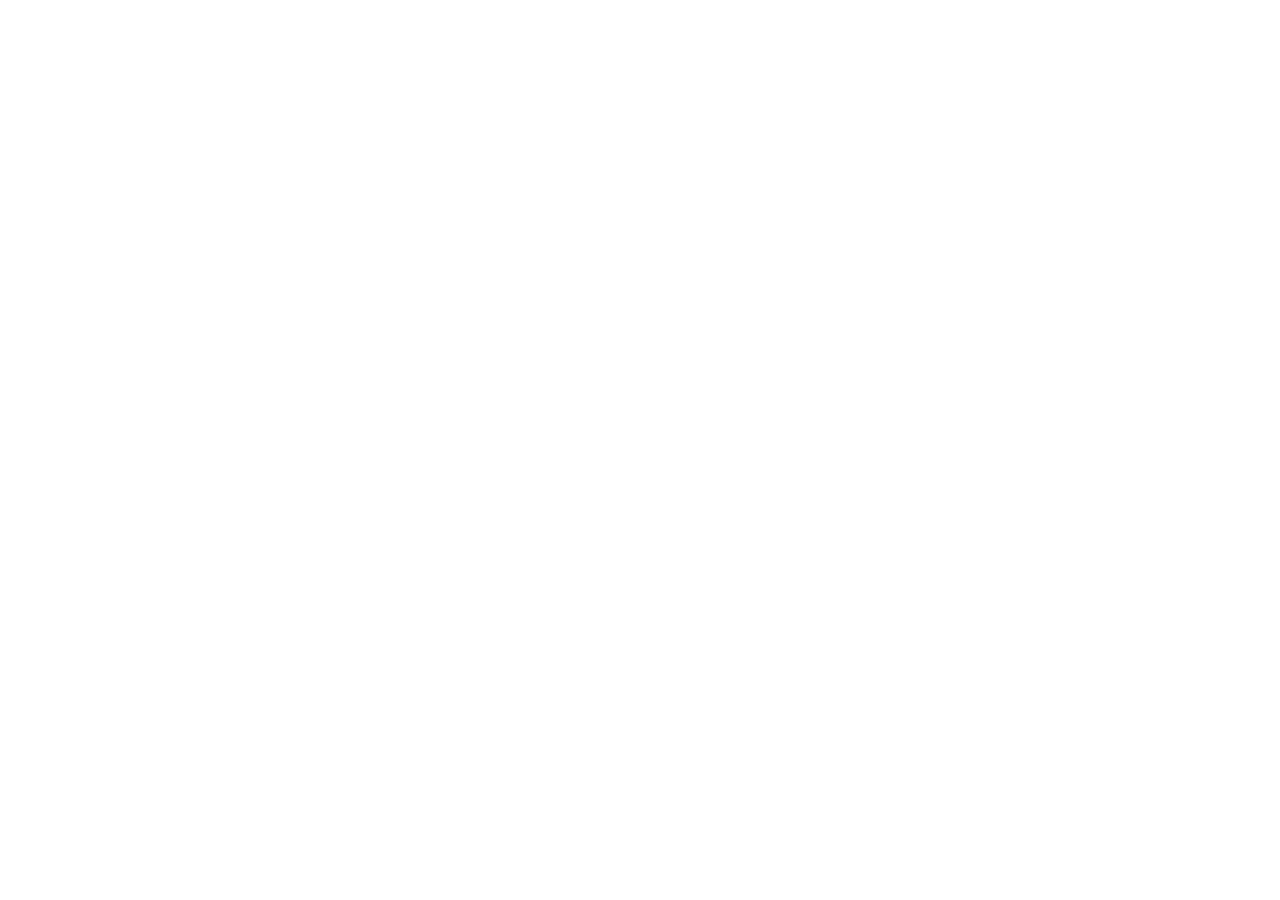
==== adm.html @ 6d34a40b "Segundo, novos arquivos + md" ====
<!DOCTYPE html>
<html lang="en">
<head>
    <meta charset="UTF-8">
    <meta name="viewport" content="width=device-width, initial-scale=1.0">
    <title>ADM VITAMED - Bem Vindo</title>
    <link rel="stylesheet" href="main.css">
    <link rel="stylesheet" href="adm.css">
</head>
<body>
    
</body>
</html>
---- main.css ----
@import url('https://fonts.googleapis.com/css2?family=Poppins:ital,wght@0,100;0,200;0,300;0,400;0,500;0,600;0,700;0,800;0,900;1,100;1,200;1,300;1,400;1,500;1,600;1,700;1,800;1,900&display=swap');

*{
    font-family: 'Poppins', sans-serif;
    margin: 0;
    padding: 0;
}
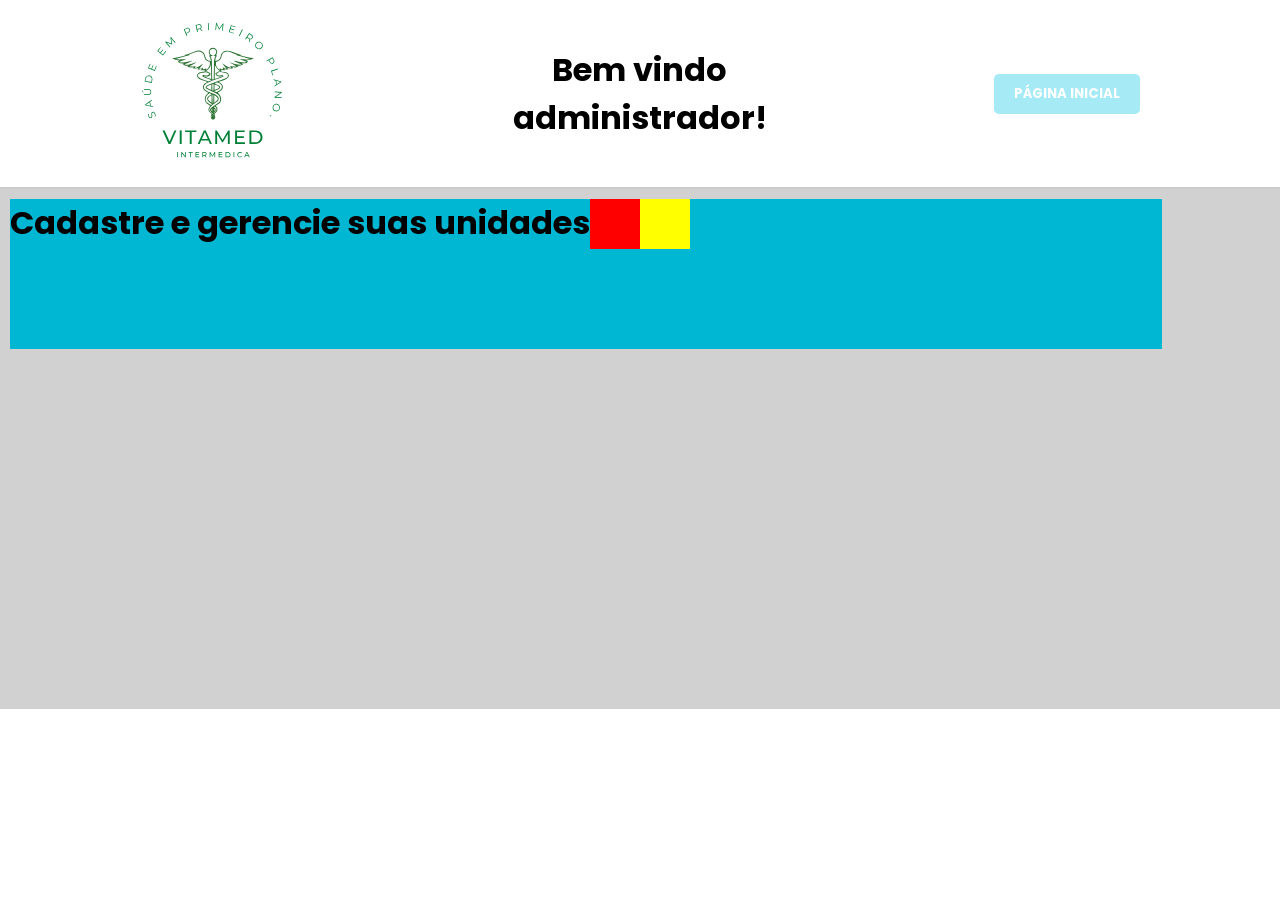
==== commit 1ca4c110: "Quinto: Inicio da tela de ADM" ====
--- a/adm.html
+++ b/adm.html
@@ -6,8 +6,33 @@
     <title>ADM VITAMED - Bem Vindo</title>
     <link rel="stylesheet" href="main.css">
     <link rel="stylesheet" href="adm.css">
+    <link rel="icon" href="img/VitaMed.png">
 </head>
 <body>
-    
+    <header>
+        <a href="adm.html" class="logo"><img src="img/VitaMed.svg" alt="Logo VitaMed" width="40%" height="50%"></a>
+       <h1>Bem vindo administrador!</h1>
+        <nav>
+            <a href="clientes.html"> <button>PÁGINA INICIAL</button></a>
+        </nav>
+    </header>
+
+    <div class="container-main">
+       
+        <div class="container-top">
+            <h1>Cadastre e gerencie suas unidades</h1>
+            
+            <div class="container-uni">
+
+            </div>
+
+            <div class="container-med">
+
+            </div>
+        </div>
+
+       
+    </div>
+
 </body>
 </html>
--- a/adm.css
+++ b/adm.css
@@ -0,0 +1,101 @@
+
+header {
+    display: grid;
+    grid-template-columns: 1fr 1fr 1fr;
+    align-items: center;
+    text-align: center;
+    background: #FFFFFF;
+    border-bottom: 2px solid #CCCCCC;
+}
+
+nav {
+    display: flex;
+    justify-self: center;
+    gap: 20px;
+}
+
+nav a {
+    font-weight: bold;
+    color: black;
+    text-decoration: none;
+}
+
+nav a:hover {
+    color: #8AC2CA;
+    transition: 0.2s;
+}
+
+
+button {
+    display: flex;
+    justify-self: center;
+    border: none;
+    background: #A6EAF5;
+    color: #FFFFFF;
+    font-weight: bold;
+    padding: 10px;
+    border-radius: 5px;
+    cursor: pointer;
+    padding: 10px 20px; 
+}
+
+button:hover {
+    background: #00b7d3;
+    border: 2px solid #A6EAF5;
+    color: #fff;
+    transition: 0.5s;
+}
+
+.logo img {
+    width: 100%; /* Ajuste para garantir que a imagem se adapte ao contêiner */
+    max-width: 180px; /* Máximo tamanho da logo */
+}
+
+
+@media (max-width: 768px) {
+    header {
+        grid-template-columns: 1fr; /* Faz tudo ficar em uma única coluna */
+        text-align: center;
+    }
+
+    .logo, nav {
+        justify-self: center; /* Centra a logo e a navegação */
+        width: 100%; /* Utiliza a largura total disponível */
+    }
+
+    h1 {
+        margin-top: 10px; /* Adiciona um espaço acima do título */
+    }
+}
+
+.container-main{
+    display: flex;
+    background-color: #d1d1d1;
+    height: 500px;
+    width: 100%;
+    flex-direction: row;
+    gap: 30px;
+    padding: 10px 0px 10px 10px;
+    
+}
+
+.container-top{
+    display: flex;
+    background-color: #00b7d3;
+    height: 150px;
+    width: 90%;
+}
+
+.container-uni{
+    background-color: red;
+    height: 50px;
+    width: 50px;
+
+}
+
+.container-med{
+    background-color: yellow;
+    height: 50px;
+    width: 50px;
+}
+
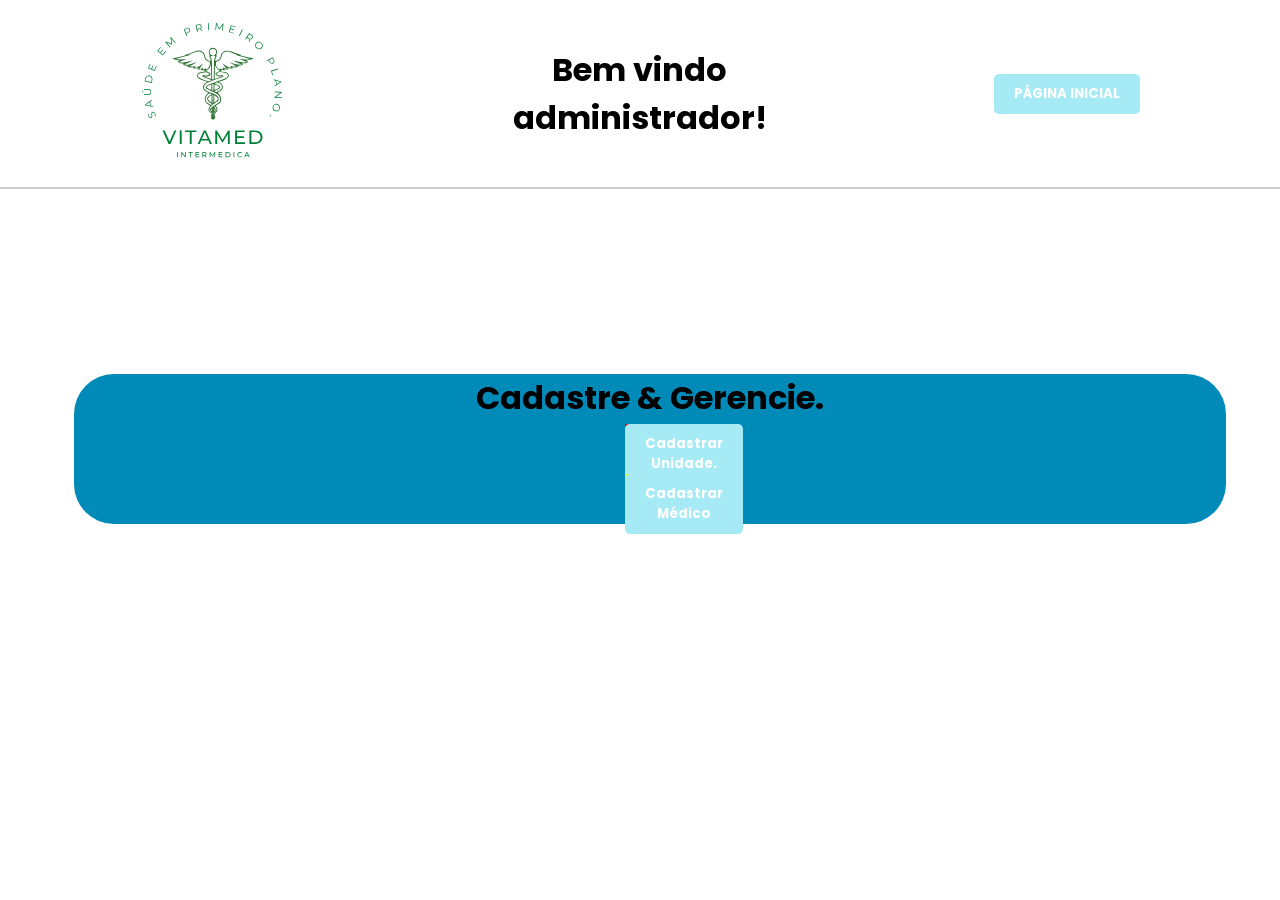
==== commit 186cc46e: "Sexta: Novas telas" ====
--- a/adm.html
+++ b/adm.html
@@ -20,17 +20,23 @@
     <div class="container-main">
        
         <div class="container-top">
-            <h1>Cadastre e gerencie suas unidades</h1>
+            <h1>Cadastre & Gerencie.</h1>
+            <div class="space"></div>
             
             <div class="container-uni">
-
+                <button class="unibuton">Cadastrar Unidade.</button>
             </div>
 
             <div class="container-med">
-
+                <button class="medbuton">Cadastrar Médico</button>
             </div>
         </div>
 
+        <div class="container-mid">
+          
+
+
+        </div>
        
     </div>
 
--- a/adm.css
+++ b/adm.css
@@ -70,20 +70,31 @@
 
 .container-main{
     display: flex;
-    background-color: #d1d1d1;
+    background-color: #ffffff;
     height: 500px;
     width: 100%;
     flex-direction: row;
-    gap: 30px;
     padding: 10px 0px 10px 10px;
+    flex-direction: column;
+    justify-content: center;
+    align-items: center;
     
 }
 
 .container-top{
     display: flex;
-    background-color: #00b7d3;
+    background-color: #008ab8;
     height: 150px;
     width: 90%;
+    flex-direction: column;
+    justify-content: center;
+    align-items: center;
+    border-radius: 40px;
+    
+}
+
+.space{
+    height: 10px;
 }
 
 .container-uni{
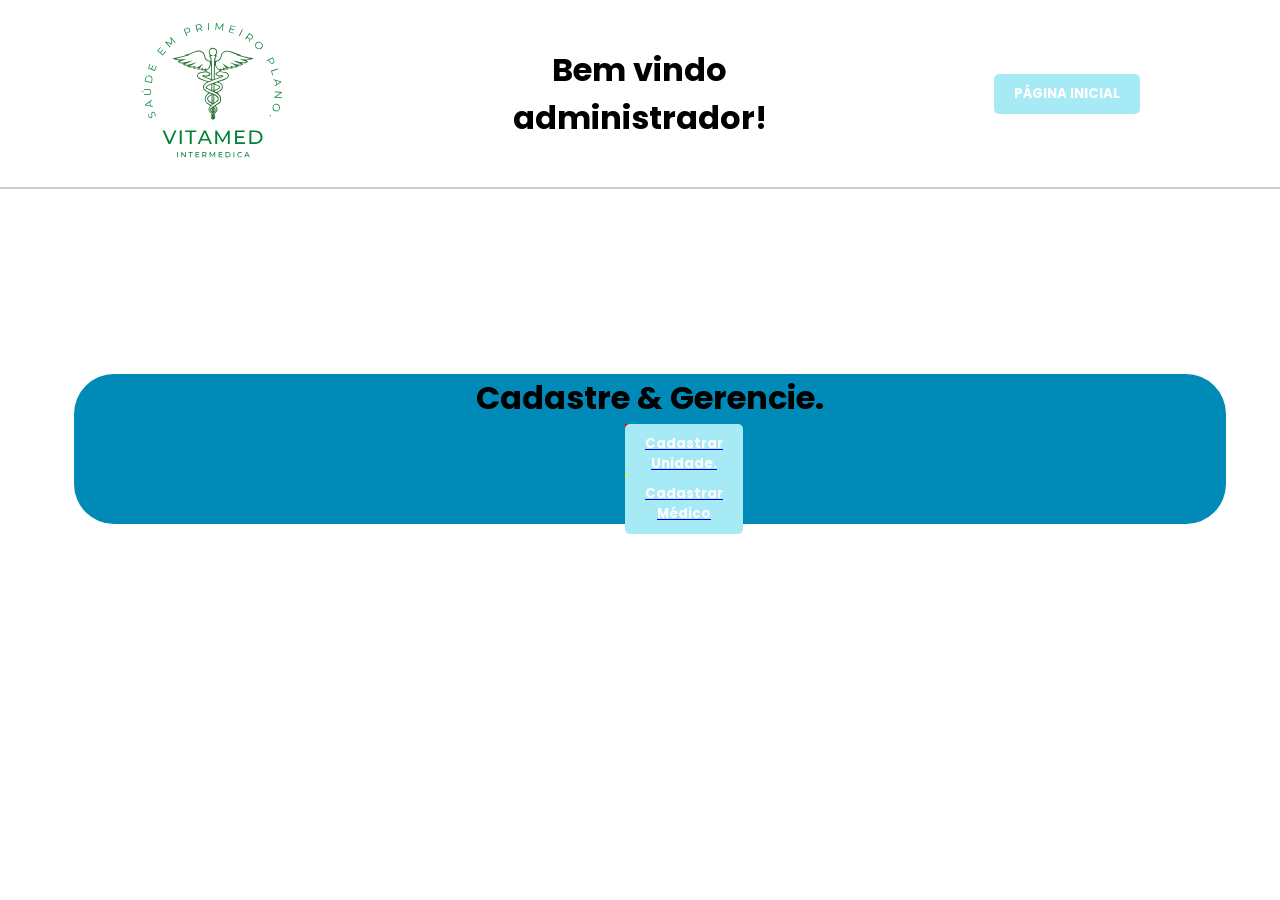
==== commit 892a7a35: "Nono: Página de ADM, Cadastro de Médico e Unidade responsivo" ====
--- a/adm.html
+++ b/adm.html
@@ -24,11 +24,11 @@
             <div class="space"></div>
             
             <div class="container-uni">
-                <button class="unibuton">Cadastrar Unidade.</button>
+               <a href="unidadeCad.html"> <button class="unibuton">Cadastrar Unidade.</button></a>
             </div>
 
             <div class="container-med">
-                <button class="medbuton">Cadastrar Médico</button>
+                <a href="medicoCad.html"><button class="medbuton">Cadastrar Médico</button></a>
             </div>
         </div>
 
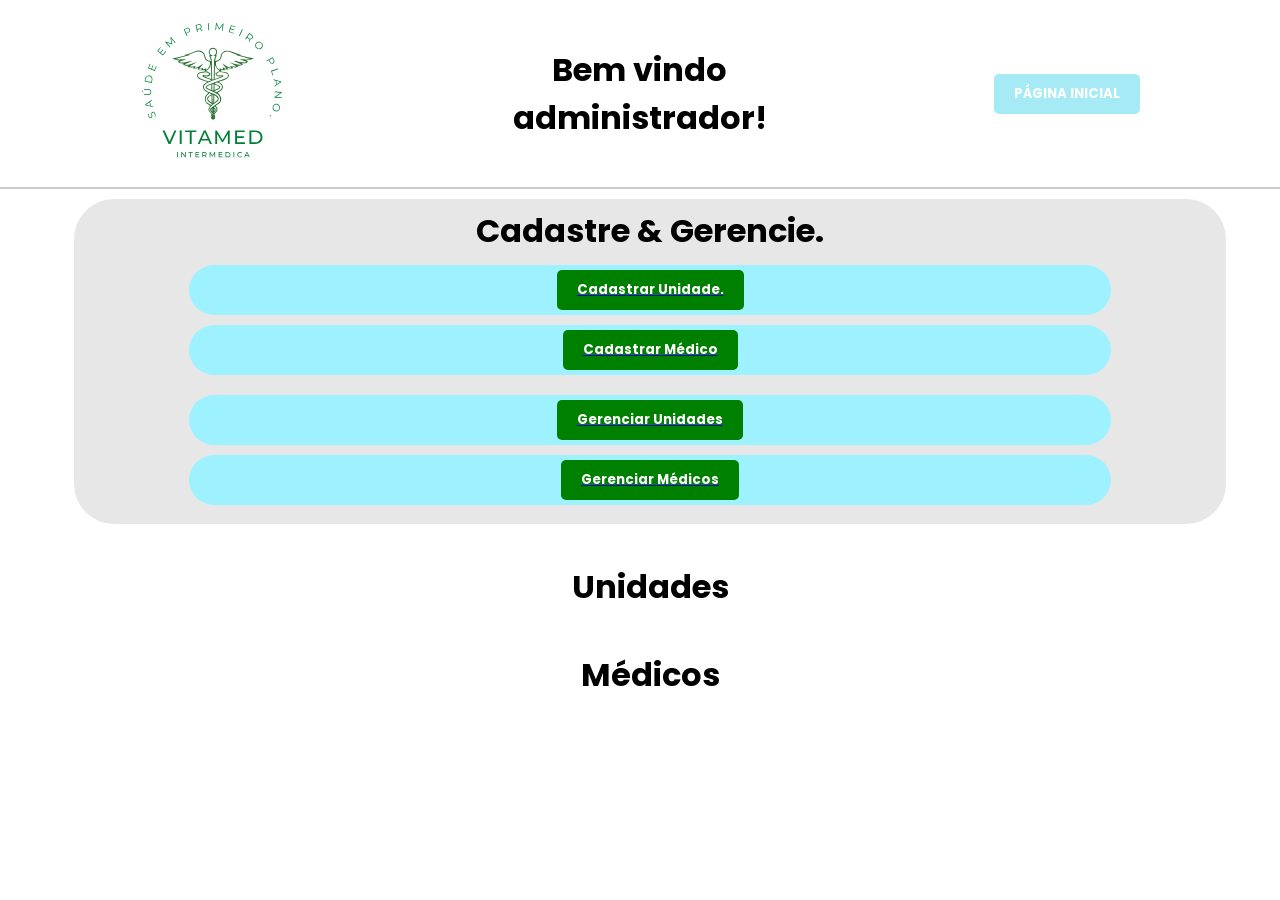
==== commit 59a2c82c: "Décimo Commit, inicio em recepção, alterações em adm, etc" ====
--- a/adm.html
+++ b/adm.html
@@ -13,7 +13,7 @@
         <a href="adm.html" class="logo"><img src="img/VitaMed.svg" alt="Logo VitaMed" width="40%" height="50%"></a>
        <h1>Bem vindo administrador!</h1>
         <nav>
-            <a href="clientes.html"> <button>PÁGINA INICIAL</button></a>
+            <a href="clientes.html"> <button class="">PÁGINA INICIAL</button></a>
         </nav>
     </header>
 
@@ -24,21 +24,53 @@
             <div class="space"></div>
             
             <div class="container-uni">
-               <a href="unidadeCad.html"> <button class="unibuton">Cadastrar Unidade.</button></a>
+              <a href="unidadeCad.html"> <button class="unibuton">Cadastrar Unidade.</button></a>
+            </div>
+                    <div class="space"></div>
+
+            <div class="container-med">
+                 <a href="medicoCad.html"><button class="medbuton">Cadastrar Médico</button></a>
             </div>
 
+            <div class="space"></div>
+            <div class="space"></div>
             <div class="container-med">
-                <a href="medicoCad.html"><button class="medbuton">Cadastrar Médico</button></a>
+                 <a href="unidadeGer.html"><button class="medbuton">Gerenciar Unidades</button></a>
             </div>
+            
+            <div class="space"></div>
+
+            <div class="container-med">
+                <a href="medicoGer.html"><button class="medbuton">Gerenciar Médicos</button></a>
+           </div>
+           <div class="space"></div>
+            
         </div>
 
-        <div class="container-mid">
-          
+        <div class="divSpace"></div>
 
+        <div class="container-viewUni">
+          <h1>Unidades</h1>
+          <div class="UnidadesView">
 
+          </div>
+
+        </div>
+
+        <div class="divSpace"></div>
+
+        <div class="container-viewMed">
+            <h1>Médicos</h1>
+            <div class="MedicosView">
+
+            </div>
         </div>
        
     </div>
 
+    <footer>
+        
+    </footer>
+
 </body>
 </html>
--- a/adm.css
+++ b/adm.css
@@ -26,7 +26,7 @@
 }
 
 
-button {
+button{
     display: flex;
     justify-self: center;
     border: none;
@@ -83,8 +83,8 @@
 
 .container-top{
     display: flex;
-    background-color: #008ab8;
-    height: 150px;
+    background-color: #e7e7e7;
+    height: 2000px;
     width: 90%;
     flex-direction: column;
     justify-content: center;
@@ -98,15 +98,54 @@
 }
 
 .container-uni{
-    background-color: red;
+    display: flex;
+    justify-content: center;
+    align-items: center;
+    background-color: #9ef2ff;
     height: 50px;
-    width: 50px;
-
+    width: 80%;
+    border-radius: 50px;
 }
 
 .container-med{
-    background-color: yellow;
+    background-color:   #9ef2ff;
     height: 50px;
-    width: 50px;
+    width: 80%;
+    border-radius: 50px;
+    display: flex;
+    justify-content: center;
+    align-items: center;
 }
 
+.unibuton{
+    background-color: green;
+}
+
+.medbuton{
+    background-color: green;
+}
+
+.space{
+    height: 10px;
+}
+
+.container-viewUni{
+    margin-top: 30px;
+    display: flex;
+    align-items: center;
+    justify-content: center;
+    flex-direction: column;
+}
+
+.container-viewMed{
+    margin-top: 30px;
+    display: flex;
+    align-items: center;
+    justify-content: center;
+    flex-direction: column;
+    
+}
+
+.divSpace{
+    height: 60px;
+}
